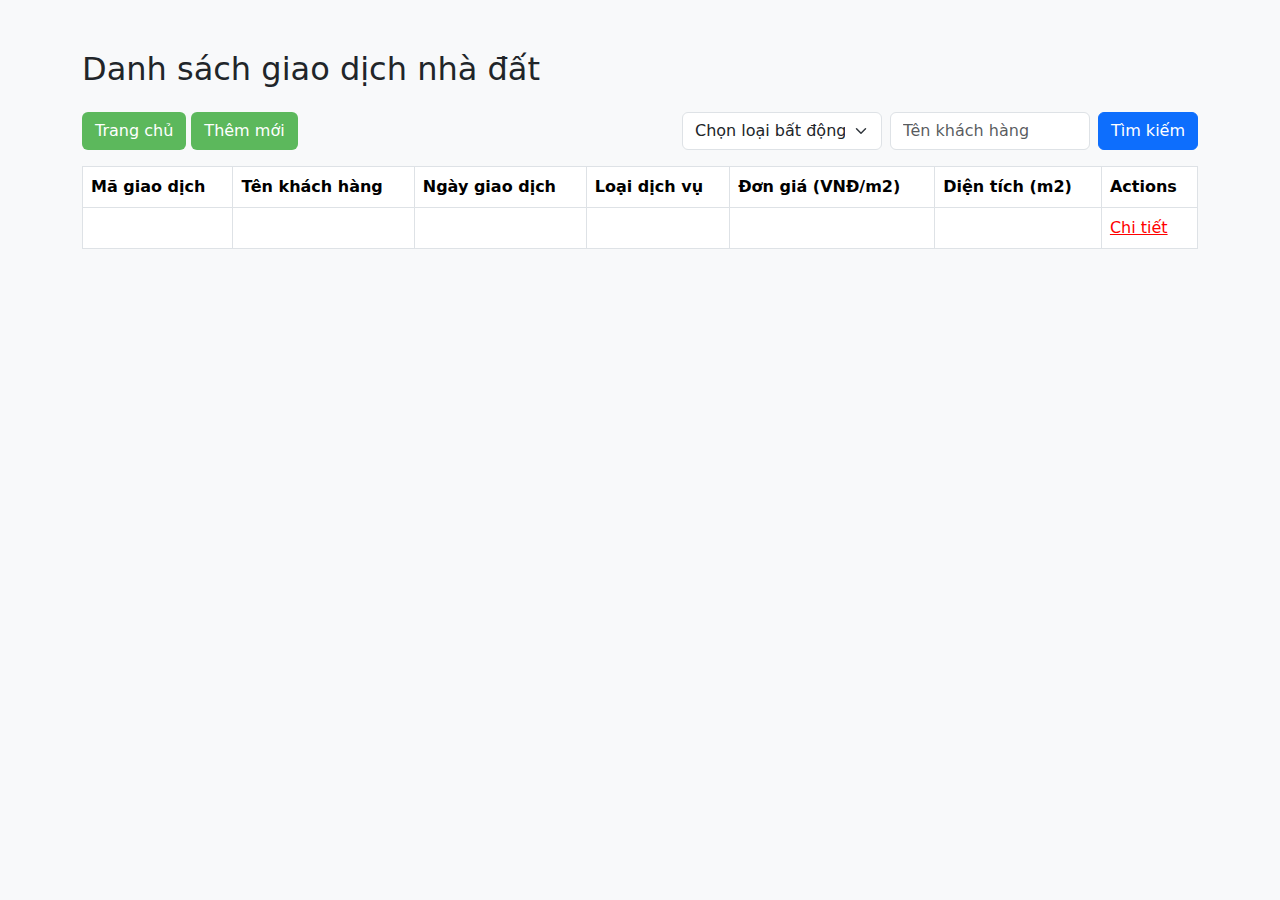
==== src/main/resources/templates/index.html @ 65555861 "update code" ====
<!DOCTYPE html>
<html xmlns:th="http://www.thymeleaf.org">

<head>
    <meta charset="UTF-8">
    <meta name="viewport" content="width=device-width, initial-scale=1.0">
    <title>Danh Sách Giao Dịch Nhà Đất</title>
    <meta name="viewport" content="width=device-width, initial-scale=1">
    <link href="https://cdn.jsdelivr.net/npm/bootstrap@5.3.3/dist/css/bootstrap.min.css" rel="stylesheet">
    <script src="https://cdn.jsdelivr.net/npm/bootstrap@5.3.3/dist/js/bootstrap.bundle.min.js"></script>
</head>
<style>
    body {
        background-color: #f8f9fa;
    }

    .container {
        margin-top: 50px;
    }

    .table th,
    .table td {
        vertical-align: middle;
    }

    .btn-green {
        background-color: #5cb85c;
        color: white;
    }

    .text-red {
        color: red;
    }
</style>
<body>
<div class="container">
    <div class="d-flex justify-content-between align-items-center mb-3">
        <h2>Danh sách giao dịch nhà đất</h2>

    </div>
    <div class="d-flex mb-3 justify-content-between">
        <div>
            <a class="btn btn-green" th:href="@{/home}">Trang chủ</a>
            <a class="btn btn-green" th:href="@{/home/create}">Thêm mới</a>
        </div>
        <form class="right d-flex" th:action="@{/home/search}" method="post">
            <select name="searchTypeService" class="form-select me-2" style="width: 200px;">
                <option value="">Chọn loại bất động sản</option>
                <option value="Nhà đất">Nhà đất</option>
                <option value="Đất">Đất</option>
            </select>
            <input type="text" name="searchNameCustomer" class="form-control me-2" placeholder="Tên khách hàng"
                   style="width: 200px;">
            <button type="submit" class="btn btn-primary">Tìm kiếm</button>
        </form>
    </div>
    <div class="notify">
        <div th:if="${message}">
            <span th:text="${message}"></span>
        </div>
    </div>
    <table class="table table-bordered">
        <thead>
        <tr>
            <th>Mã giao dịch</th>
            <th>Tên khách hàng</th>
            <th>Ngày giao dịch</th>
            <th>Loại dịch vụ</th>
            <th>Đơn giá (VNĐ/m2)</th>
            <th>Diện tích (m2)</th>
            <th>Actions</th>
        </tr>
        </thead>
        <tbody>
        <tbody>
        <tr th:each="transaction : ${transactions}">
            <td th:text="${transaction.transactionCode}"></td>
            <td th:text="${transaction.name}"></td>
            <td th:text="${#temporals.format(transaction.transactionDate, 'dd/MM/yyyy')}"></td>
            <td th:text="${transaction.typeService}"></td>
            <td th:text="${transaction.price}"></td>
            <td th:text="${transaction.area}"></td>
            <td><a th:href="@{/home/detail/{id}(id = ${transaction.id})}" href="#" class="text-red">Chi tiết</a></td>
        </tr>
        </tbody>
    </table>
</div>
<script src="https://stackpath.bootstrapcdn.com/bootstrap/5.3.0/js/bootstrap.bundle.min.js"></script>
</body>

</html>
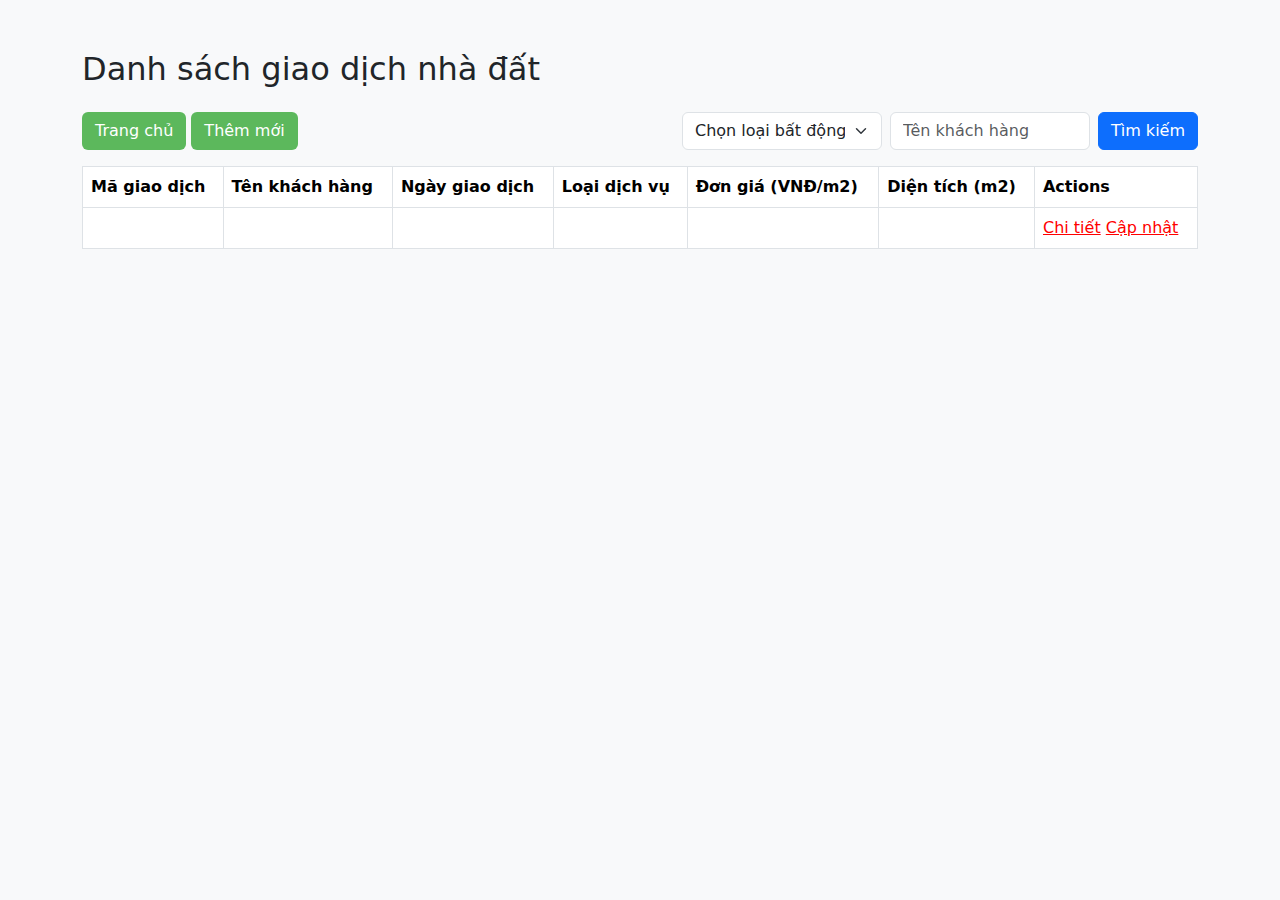
==== commit 585ef2c0: "update code" ====
--- a/src/main/resources/templates/index.html
+++ b/src/main/resources/templates/index.html
@@ -80,7 +80,10 @@
             <td th:text="${transaction.typeService}"></td>
             <td th:text="${transaction.price}"></td>
             <td th:text="${transaction.area}"></td>
-            <td><a th:href="@{/home/detail/{id}(id = ${transaction.id})}" href="#" class="text-red">Chi tiết</a></td>
+            <td>
+                <a th:href="@{/home/detail/{id}(id = ${transaction.id})}" class="text-red">Chi tiết</a>
+                <a th:href="@{/home/update/{id}(id = ${transaction.id})}" class="text-red">Cập nhật</a>
+            </td>
         </tr>
         </tbody>
     </table>
